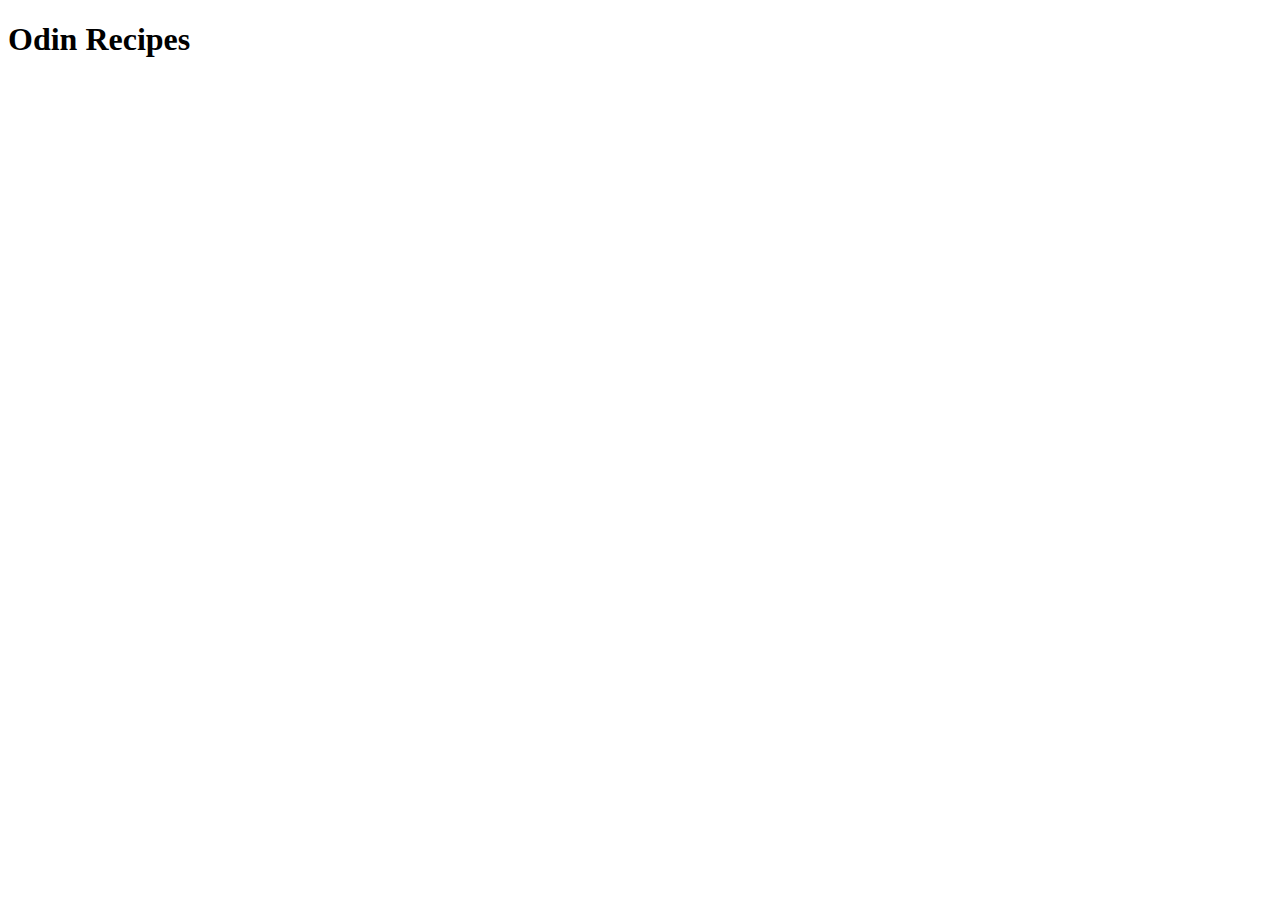
==== index.html @ 09592f56 "Crear boilerplate de HTML" ====
<!DOCTYPE html>
<html lang="en">
<head>
    <meta charset="UTF-8">
    <meta http-equiv="X-UA-Compatible" content="IE=edge">
    <meta name="viewport" content="width=device-width, initial-scale=1.0">
    <title>Document</title>
</head>
<body>
    <h1>Odin Recipes</h1>
</body>
</html>
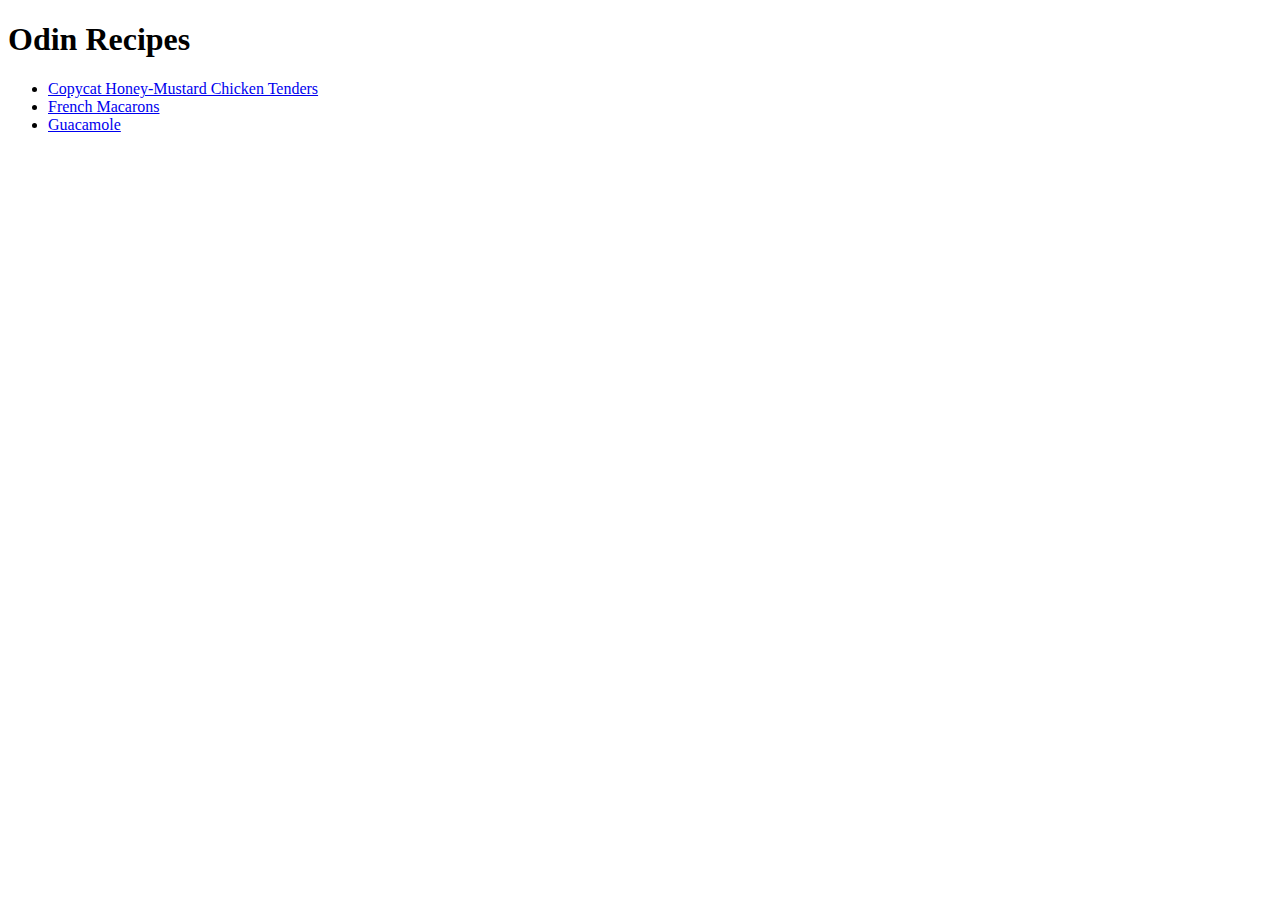
==== commit 20f92bcf: "Añadir las 2 recetas restantes del proyecto" ====
--- a/index.html
+++ b/index.html
@@ -1,12 +1,24 @@
 <!DOCTYPE html>
 <html lang="en">
+
 <head>
     <meta charset="UTF-8">
     <meta http-equiv="X-UA-Compatible" content="IE=edge">
     <meta name="viewport" content="width=device-width, initial-scale=1.0">
-    <title>Document</title>
+    <title>Odin Recipes</title>
 </head>
+
 <body>
     <h1>Odin Recipes</h1>
+    <ul>
+        <li><a href="recipes/mustard-chicken.html">
+                Copycat Honey-Mustard Chicken Tenders</a></li>
+        <li><a href="recipes/french-macarons.html">
+                French Macarons</a></li>
+        <li><a href="recipes/guacamole.html">
+                Guacamole</a></li>
+    </ul>
+
 </body>
+
 </html>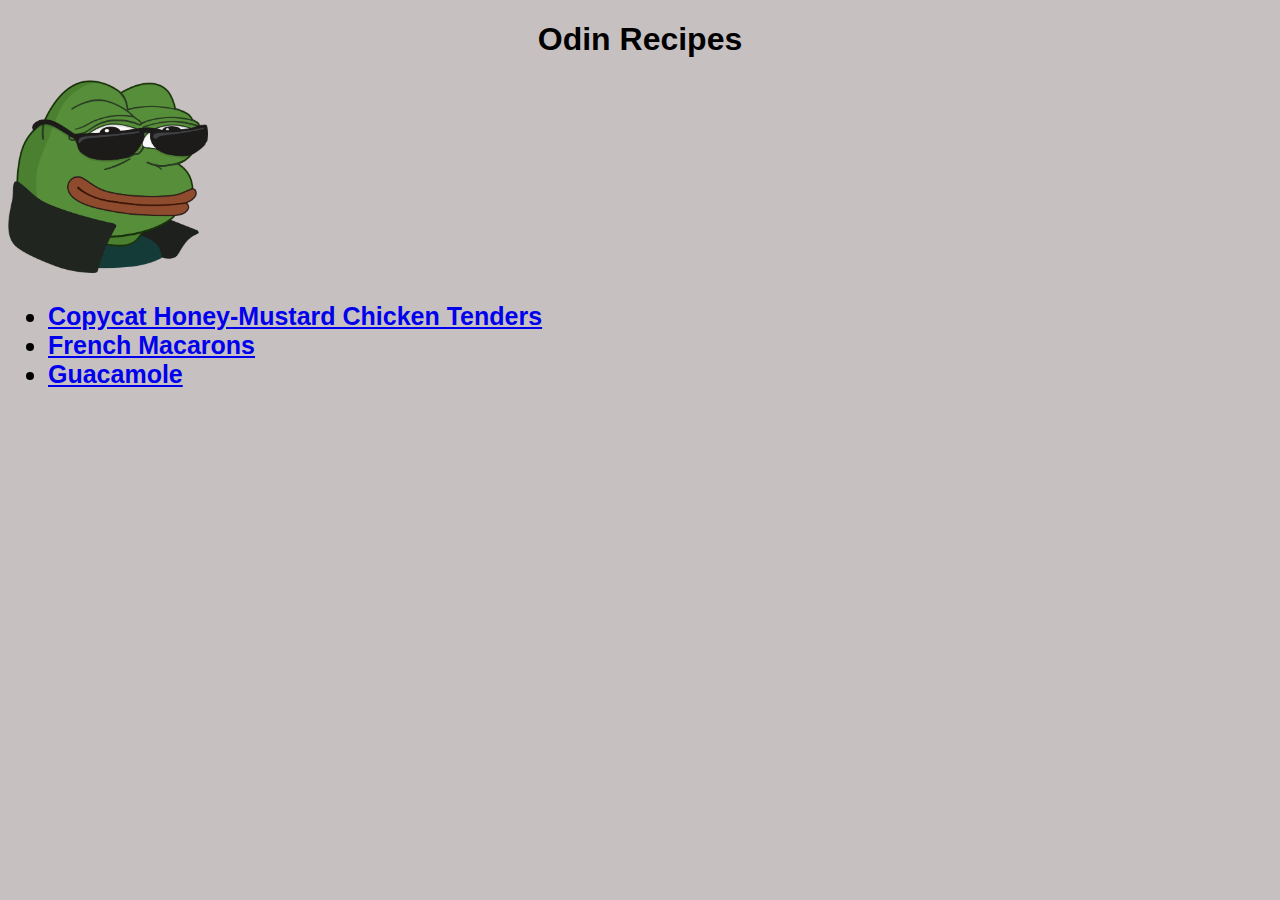
==== commit 9c6d77b5: "Añadir CSS básico y una imagen" ====
--- a/index.html
+++ b/index.html
@@ -6,11 +6,13 @@
     <meta http-equiv="X-UA-Compatible" content="IE=edge">
     <meta name="viewport" content="width=device-width, initial-scale=1.0">
     <title>Odin Recipes</title>
+    <link rel="stylesheet" href="css/styles.css">
 </head>
 
 <body>
-    <h1>Odin Recipes</h1>
-    <ul>
+    <h1 class="header">Odin Recipes</h1>
+    <img src="images/pepe-ez.png" alt="A cool pepe" id="pepe-image">
+    <ul class="recipe-list">
         <li><a href="recipes/mustard-chicken.html">
                 Copycat Honey-Mustard Chicken Tenders</a></li>
         <li><a href="recipes/french-macarons.html">
--- a/css/styles.css
+++ b/css/styles.css
@@ -0,0 +1,52 @@
+*{
+    font-family: Arial, Helvetica, sans-serif;
+
+}
+
+body{
+    background-color: rgb(199, 192, 192);
+}
+
+#pepe-image{
+    height: auto;
+    width: 200px;
+}
+.header{
+    text-align: center;
+}
+
+
+.recipe-list{
+    font-weight: bold;
+    font-size: 25px;
+}
+.recipe-image{
+    height:auto;
+    width: 500px;
+}
+h2.description{
+    color:rgb(85, 5, 143);
+}
+
+p.description{
+    color:rgb(121, 52, 170);
+}
+
+h2.ingredients, h3.ingredients{
+    color:rgb(245, 92, 37);
+}
+
+ul.ingredients{
+    color:rgb(219, 90, 43);
+}
+
+h2.steps{
+    color:rgba(4, 99, 4, 0.836);
+}
+ol.steps{
+    color:rgba(16, 129, 16, 0.836);
+}
+
+#back-link{
+    font-size: 18px;
+}
